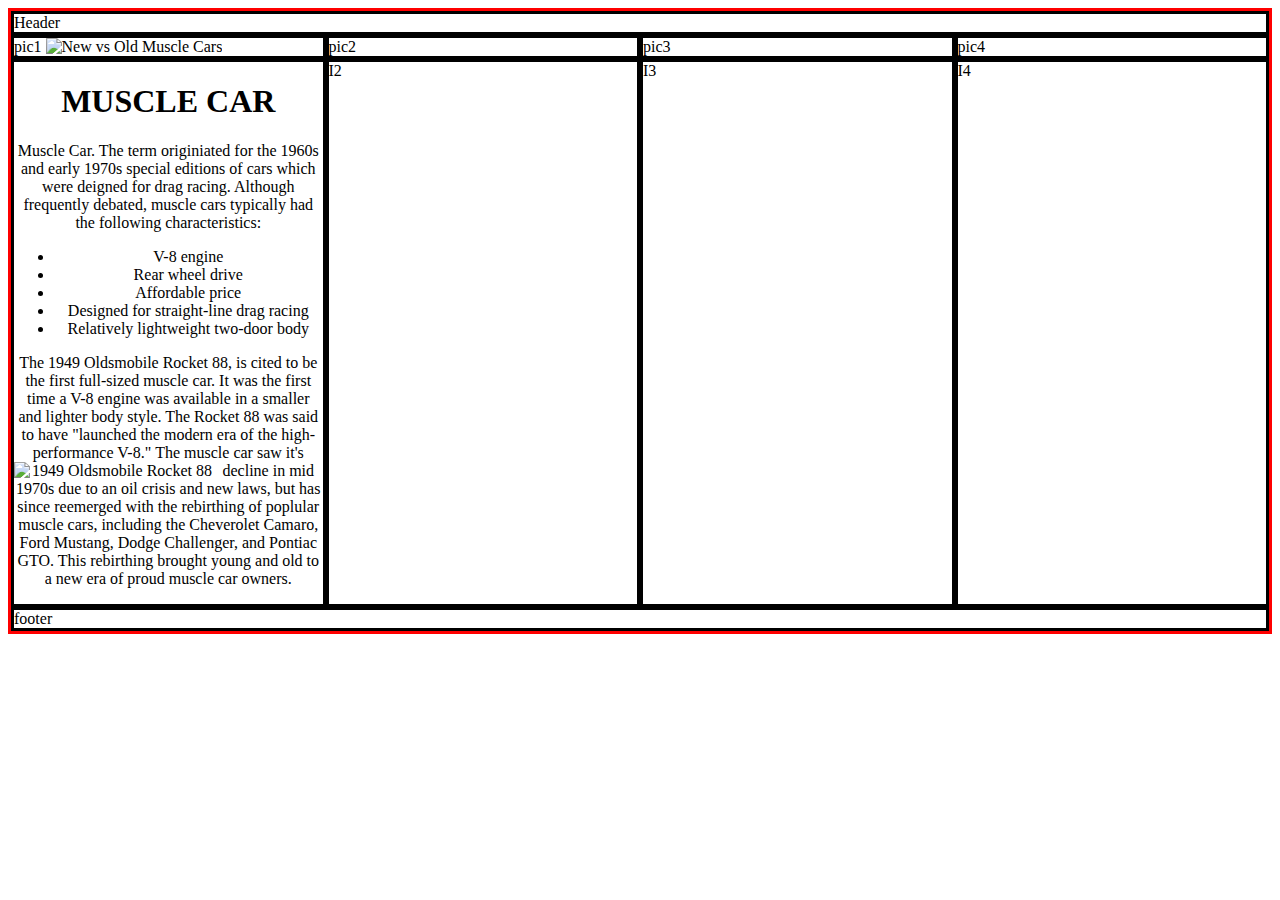
==== index.html @ 05084dff "Add files via upload" ====
<!DOCTYPE html>
<html lang="en">
    <head>
        <meta charset="UTF-8">
        <title>Some Web Pages</title>
        <link rel="stylesheet" href="project1styles.css">
    </head>
    <body>
        <div class="container">
            <div class="header">Header
            </div>
            <div class="pic1">pic1
              <img src="https://i.pinimg.com/236x/2f/83/95/2f839560bf8591264cfd39fd5572f728--old-school-vs.jpg"
                alt="New vs Old Muscle Cars">
            </div>
            <div class="pic2">pic2
            </div>
            <div class="pic3">pic3
            </div>
            <div class="pic4">pic4
            </div>
            <div class="info1">
              <h1>MUSCLE CAR</h1>
              <p>Muscle Car. The term originiated for the 1960s and early  1970s special editions of cars which were deigned for
                drag racing. Although frequently debated, muscle cars typically had the following characteristics:
                <ul>
                  <li>V-8 engine</li>
                  <li>Rear wheel drive</li>
                  <li>Affordable price</li>
                  <li>Designed for straight-line drag racing</li>
                  <li>Relatively lightweight two-door body</li>
                </ul>
                The 1949 Oldsmobile Rocket 88, is cited to be the first full-sized muscle car. It was the first time a V-8 engine
                was available in a smaller and lighter body style. The Rocket 88 was said to have "launched the modern era of the
                high-performance V-8." <img class="old"
                  src="https://upload.wikimedia.org/wikipedia/commons/thumb/0/07/1949_Oldsmobile_88.jpg/270px-1949_Oldsmobile_88.jpg"
                  alt="1949 Oldsmobile Rocket 88">
                The muscle car saw it's decline in mid 1970s due to an oil crisis and new laws, but has since reemerged with the
                rebirthing of poplular muscle cars, including the Cheverolet Camaro, Ford Mustang, Dodge Challenger, and Pontiac
                GTO. This rebirthing brought young and old to a new era of proud muscle car owners.
              </p>
            </div>
            <div class="info2">I2
            </div>
            <div class="info3">I3
            </div>
            <div class="info4">I4
            </div>
            <div class="footer">footer
            </div>
          </div>
        </div>
    </body>
</html>
---- project1styles.css ----
.container {
    display: grid;
    grid-template-columns: 1fr 1fr 1fr 1fr;
    grid-tmeplate-rows: 500px 1fr 3fr 1fr;
    grid-template-areas:
      "header header header header"
      "pic1 pic2 pic3 pic4"
      "info1 info2 info3 info4"
      "footer footer footer footer";
    border: solid;
    border-color: red;
  }
  .header {
    grid-area: "header";
    border: solid;
  }
  .footer {
    grid-area: "footer";
    border: solid;
  }
  .pic1 {
    grid-area: "pic1";
    border: solid;
  }
  .pic2 {
    grid-area: "pic2";
    border: solid;
  }.container {
    display: grid;
    grid-template-columns: 1fr 1fr 1fr 1fr;
    grid-tmeplate-rows: 500px 1fr 3fr 1fr;
    grid-template-areas:
      "header header header header"
      "pic1 pic2 pic3 pic4"
      "info1 info2 info3 info4"
      "footer footer footer footer";
    border: solid;
    border-color: red;
  }
  .header {
    grid-area: header;
    border: solid;
  }
  .footer {
    grid-area: footer;
    border: solid;
  }
  .pic1 {
    grid-area: pic1;
    border: solid;
  }
  .pic2 {
    grid-area: pic2;
    border: solid;
  }
  .pic3 {
    grid-area: pic3;
    border: solid;
  }
  .pic4 {
    grid-area: pic4;
    border: solid;
  }
  .info1 {
    grid-area: info1;
    border: solid;
    text-align: center;
  }
  .old {
    width: 200px;
    float: left;
  }
  .info2 {
    grid-area: info2;
    border: solid;
  }
  .info3 {
    grid-area: info3;
    border: solid;
  }
  .info4 {
    grid-area: info4;
    border: solid;
  }
  
  .pic3 {
    grid-area: "pic3";
    border: solid;
  }
  .pic4 {
    grid-area: "pic4";
    border: solid;
  }
  .info1 {
    grid-area: "info1";
    border: solid;
  }
  .info2 {
    grid-area: "info2";
    border: solid;
  }
  .info3 {
    grid-area: "info3";
    border: solid;
  }
  .info4 {
    grid-area: "info4";
    border: solid;
  }
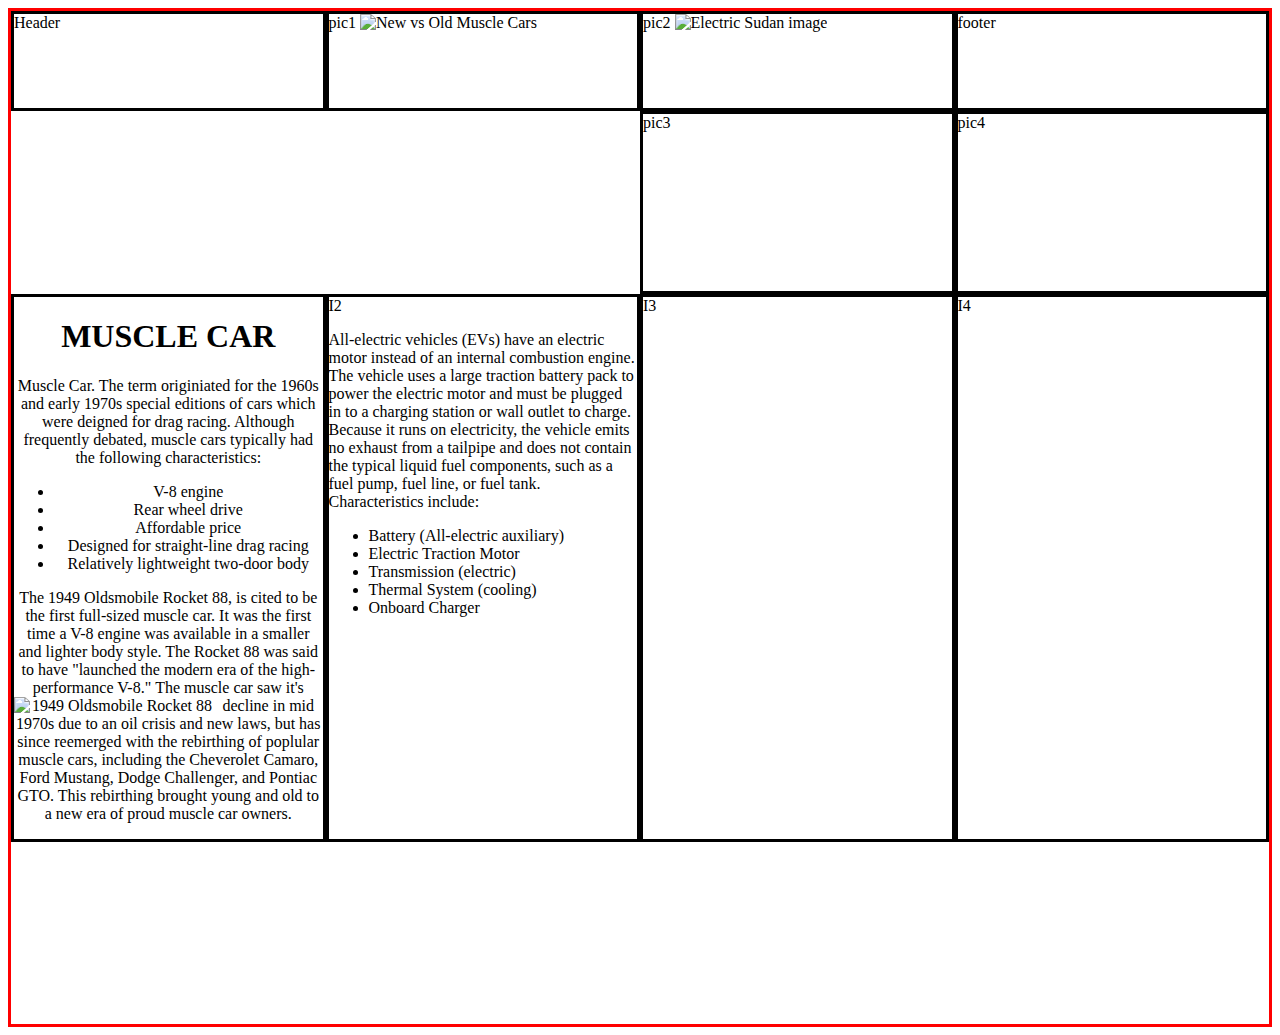
==== commit c7796ea1: "Update index.html" ====
--- a/index.html
+++ b/index.html
@@ -14,6 +14,8 @@
                 alt="New vs Old Muscle Cars">
             </div>
             <div class="pic2">pic2
+              <img src="https://afdc.energy.gov/sp/assets/car_pages/electric-c6dddcfed973673ca0cc28eddfcb3e385d56b94e8c33d7120aa3f125609e8249.jpg"
+                   alt="Electric Sudan image">
             </div>
             <div class="pic3">pic3
             </div>
@@ -41,6 +43,19 @@
               </p>
             </div>
             <div class="info2">I2
+                <p>All-electric vehicles (EVs) have an electric motor instead of an internal combustion engine. 
+                    The vehicle uses a large traction battery pack to power the electric motor and must be plugged in to a 
+                    charging station or wall outlet to charge. Because it runs on electricity, the vehicle emits no exhaust from 
+                    a tailpipe and does not contain the typical liquid fuel components, such as a fuel pump, fuel line, or fuel tank. 
+                    Characteristics include:
+                <ul>
+                  <li>Battery (All-electric auxiliary)</li>
+                  <li>Electric Traction Motor</li>
+                  <li>Transmission (electric)</li>
+                  <li>Thermal System (cooling)</li>
+                  <li>Onboard Charger</li>
+                </ul>
+                </p>
             </div>
             <div class="info3">I3
             </div>
@@ -51,4 +66,4 @@
           </div>
         </div>
     </body>
-</html>+</html>
--- a/project1styles.css
+++ b/project1styles.css
@@ -1,7 +1,7 @@
 .container {
     display: grid;
     grid-template-columns: 1fr 1fr 1fr 1fr;
-    grid-tmeplate-rows: 500px 1fr 3fr 1fr;
+    grid-template-rows: 100px 1fr 3fr 1fr;
     grid-template-areas:
       "header header header header"
       "pic1 pic2 pic3 pic4"
@@ -24,33 +24,6 @@
   }
   .pic2 {
     grid-area: "pic2";
-    border: solid;
-  }.container {
-    display: grid;
-    grid-template-columns: 1fr 1fr 1fr 1fr;
-    grid-tmeplate-rows: 500px 1fr 3fr 1fr;
-    grid-template-areas:
-      "header header header header"
-      "pic1 pic2 pic3 pic4"
-      "info1 info2 info3 info4"
-      "footer footer footer footer";
-    border: solid;
-    border-color: red;
-  }
-  .header {
-    grid-area: header;
-    border: solid;
-  }
-  .footer {
-    grid-area: footer;
-    border: solid;
-  }
-  .pic1 {
-    grid-area: pic1;
-    border: solid;
-  }
-  .pic2 {
-    grid-area: pic2;
     border: solid;
   }
   .pic3 {
@@ -107,4 +80,4 @@
     grid-area: "info4";
     border: solid;
   }
-  +  
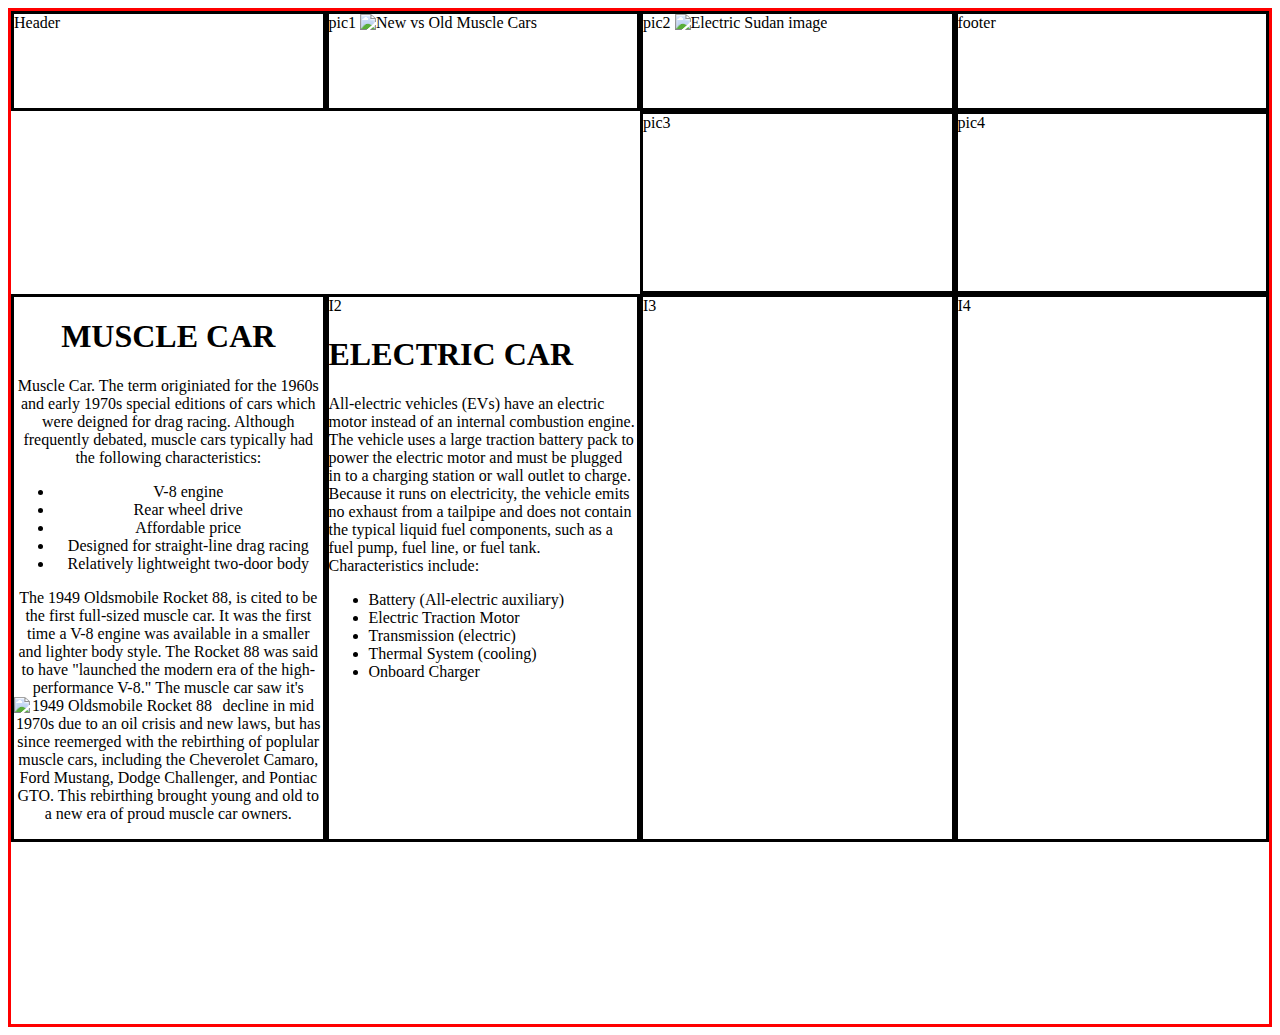
==== commit 16f20386: "Update index.html" ====
--- a/index.html
+++ b/index.html
@@ -43,6 +43,7 @@
               </p>
             </div>
             <div class="info2">I2
+                <h1>ELECTRIC CAR</h1>
                 <p>All-electric vehicles (EVs) have an electric motor instead of an internal combustion engine. 
                     The vehicle uses a large traction battery pack to power the electric motor and must be plugged in to a 
                     charging station or wall outlet to charge. Because it runs on electricity, the vehicle emits no exhaust from 
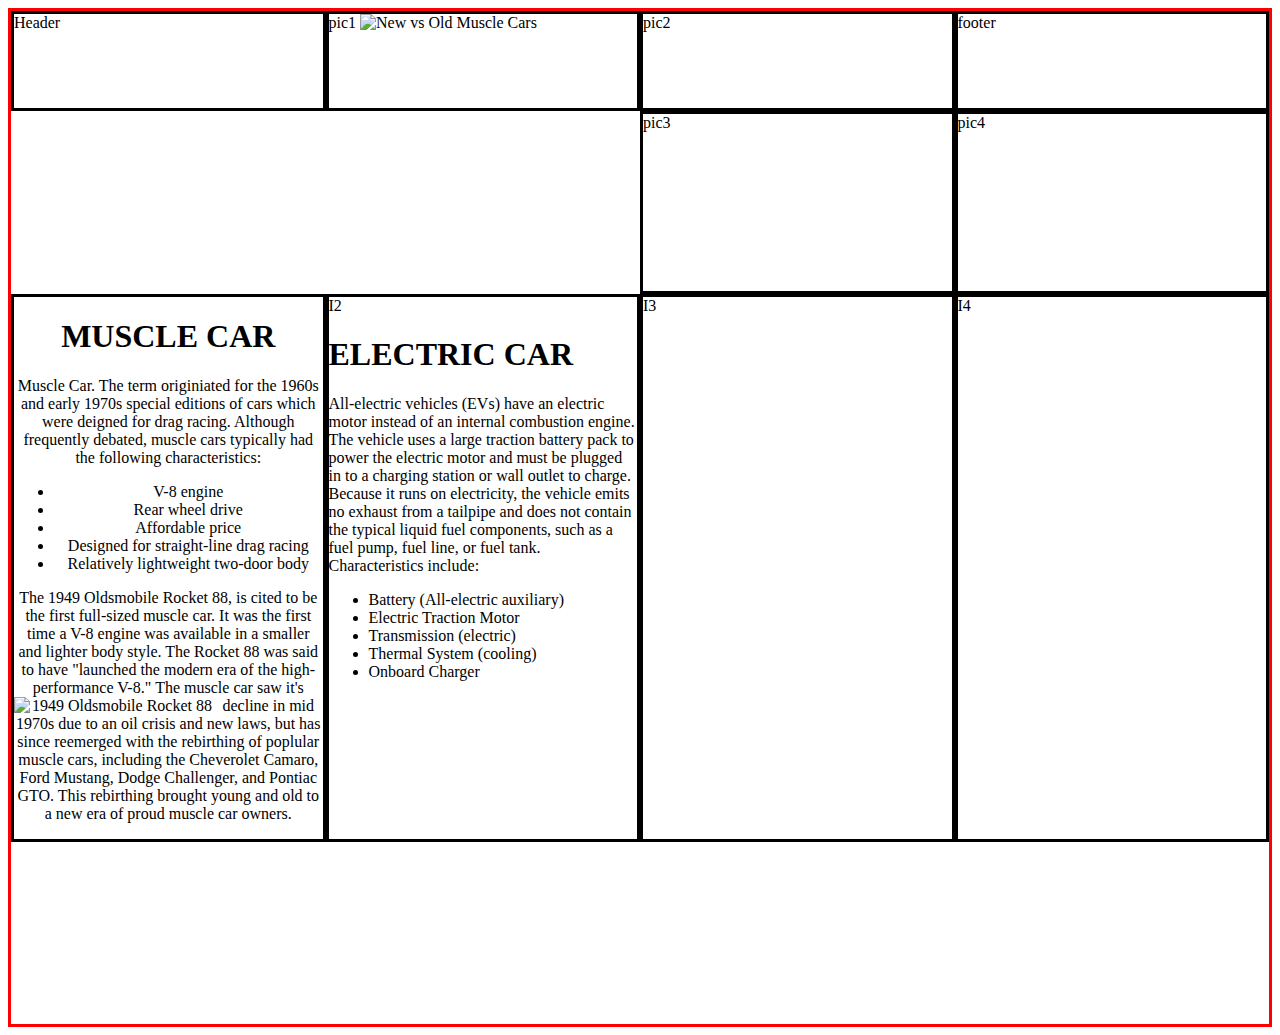
==== commit 29b90b37: "Update index.html" ====
--- a/index.html
+++ b/index.html
@@ -14,8 +14,6 @@
                 alt="New vs Old Muscle Cars">
             </div>
             <div class="pic2">pic2
-              <img src="https://afdc.energy.gov/sp/assets/car_pages/electric-c6dddcfed973673ca0cc28eddfcb3e385d56b94e8c33d7120aa3f125609e8249.jpg"
-                   alt="Electric Sudan image">
             </div>
             <div class="pic3">pic3
             </div>
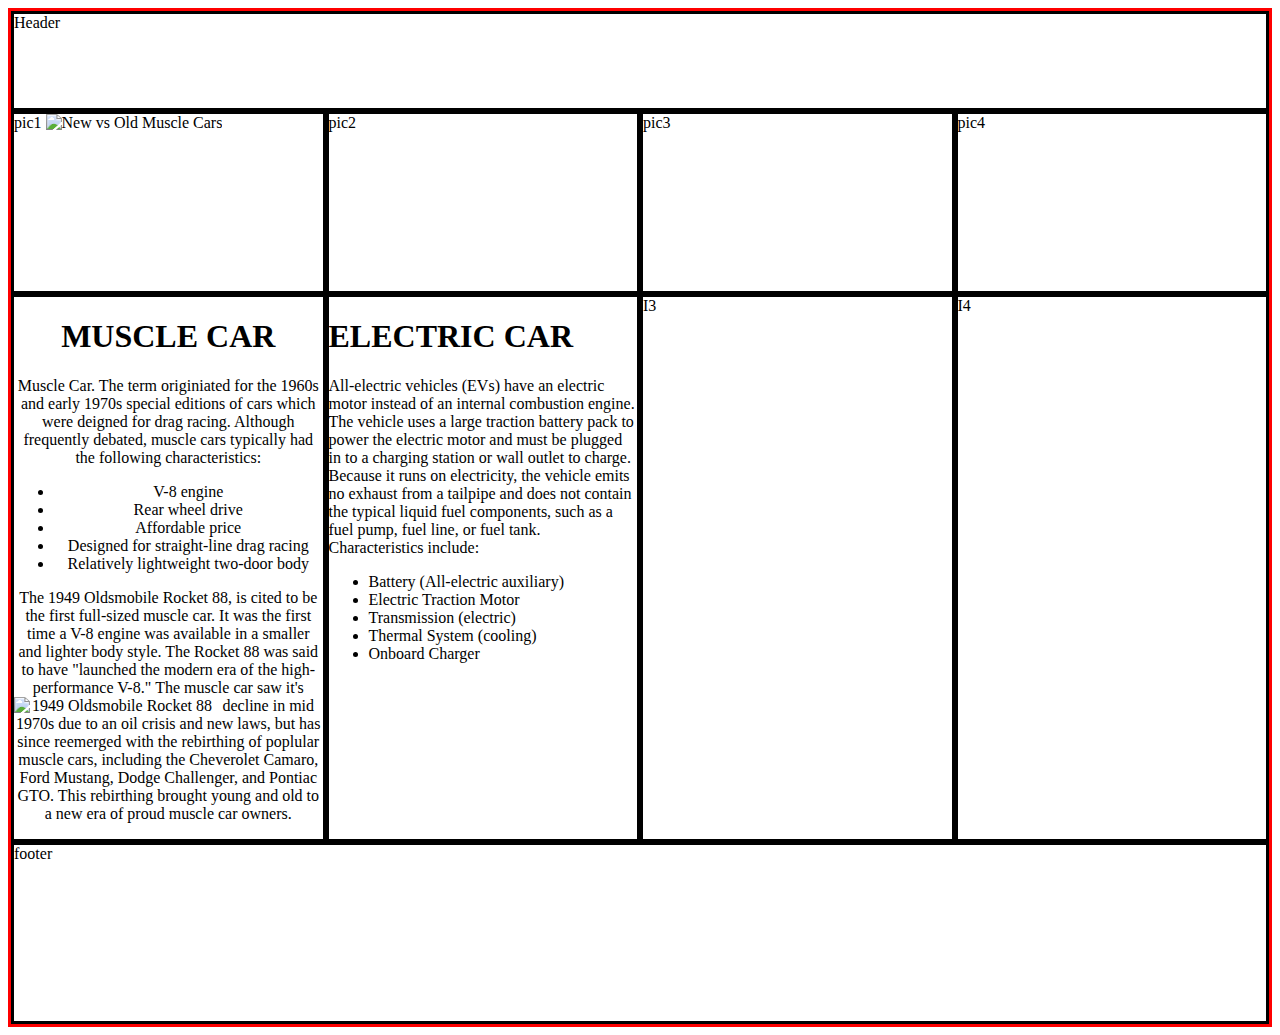
==== commit 7bae4e2e: "Update index.html" ====
--- a/index.html
+++ b/index.html
@@ -40,7 +40,7 @@
                 GTO. This rebirthing brought young and old to a new era of proud muscle car owners.
               </p>
             </div>
-            <div class="info2">I2
+            <div class="info2">
                 <h1>ELECTRIC CAR</h1>
                 <p>All-electric vehicles (EVs) have an electric motor instead of an internal combustion engine. 
                     The vehicle uses a large traction battery pack to power the electric motor and must be plugged in to a 
--- a/project1styles.css
+++ b/project1styles.css
@@ -11,19 +11,19 @@
     border-color: red;
   }
   .header {
-    grid-area: "header";
+    grid-area: header;
     border: solid;
   }
   .footer {
-    grid-area: "footer";
+    grid-area: footer;
     border: solid;
   }
   .pic1 {
-    grid-area: "pic1";
+    grid-area: pic1;
     border: solid;
   }
   .pic2 {
-    grid-area: "pic2";
+    grid-area: pic2;
     border: solid;
   }
   .pic3 {
@@ -56,28 +56,5 @@
     border: solid;
   }
   
-  .pic3 {
-    grid-area: "pic3";
-    border: solid;
-  }
-  .pic4 {
-    grid-area: "pic4";
-    border: solid;
-  }
-  .info1 {
-    grid-area: "info1";
-    border: solid;
-  }
-  .info2 {
-    grid-area: "info2";
-    border: solid;
-  }
-  .info3 {
-    grid-area: "info3";
-    border: solid;
-  }
-  .info4 {
-    grid-area: "info4";
-    border: solid;
-  }
   
+  
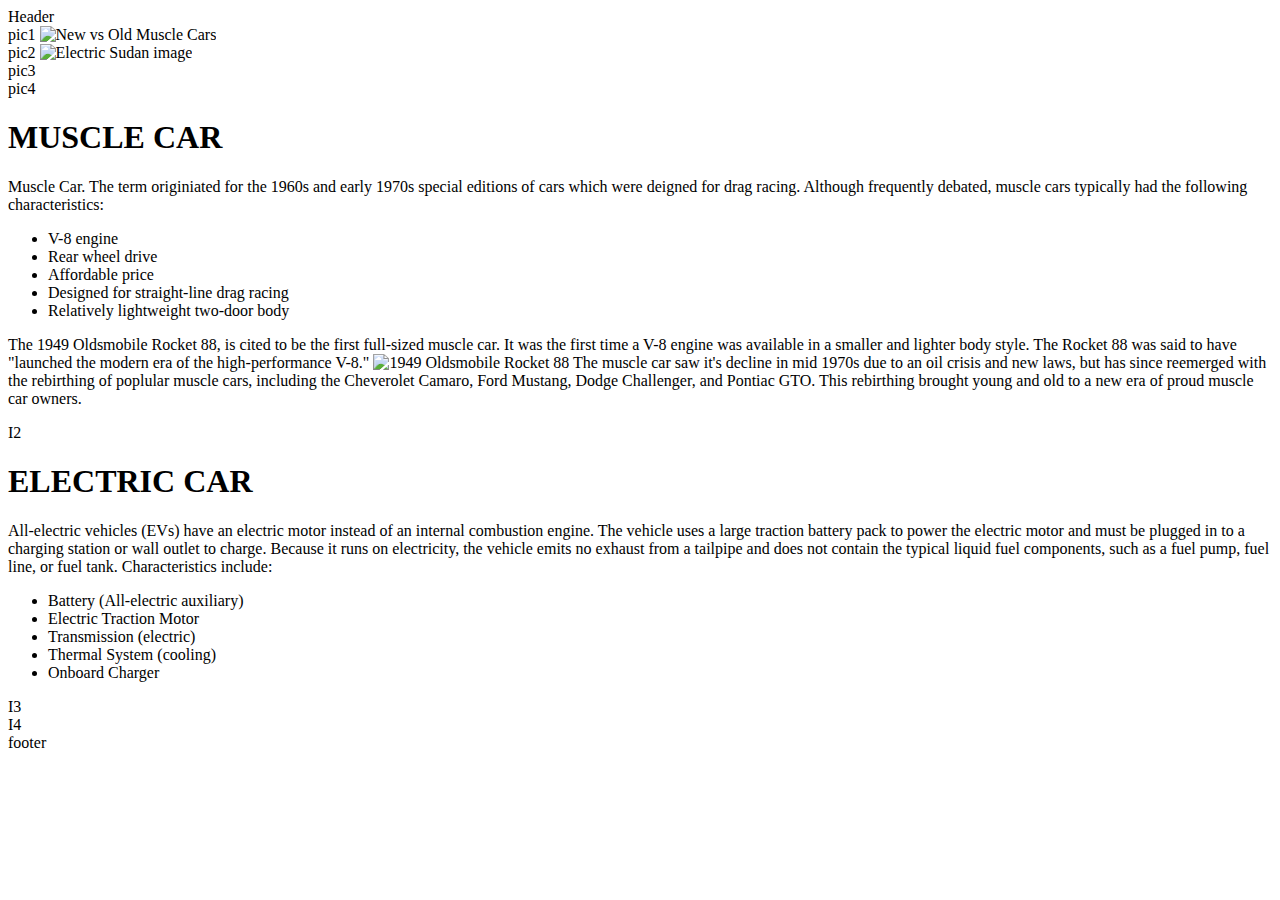
==== commit 2e63e3a1: "Re-adding mjimenez index.html" ====
--- a/index.html
+++ b/index.html
@@ -1,68 +1,70 @@
-<!DOCTYPE html>
-<html lang="en">
-    <head>
-        <meta charset="UTF-8">
-        <title>Some Web Pages</title>
-        <link rel="stylesheet" href="project1styles.css">
-    </head>
-    <body>
-        <div class="container">
-            <div class="header">Header
-            </div>
-            <div class="pic1">pic1
-              <img src="https://i.pinimg.com/236x/2f/83/95/2f839560bf8591264cfd39fd5572f728--old-school-vs.jpg"
-                alt="New vs Old Muscle Cars">
-            </div>
-            <div class="pic2">pic2
-            </div>
-            <div class="pic3">pic3
-            </div>
-            <div class="pic4">pic4
-            </div>
-            <div class="info1">
-              <h1>MUSCLE CAR</h1>
-              <p>Muscle Car. The term originiated for the 1960s and early  1970s special editions of cars which were deigned for
-                drag racing. Although frequently debated, muscle cars typically had the following characteristics:
-                <ul>
-                  <li>V-8 engine</li>
-                  <li>Rear wheel drive</li>
-                  <li>Affordable price</li>
-                  <li>Designed for straight-line drag racing</li>
-                  <li>Relatively lightweight two-door body</li>
-                </ul>
-                The 1949 Oldsmobile Rocket 88, is cited to be the first full-sized muscle car. It was the first time a V-8 engine
-                was available in a smaller and lighter body style. The Rocket 88 was said to have "launched the modern era of the
-                high-performance V-8." <img class="old"
-                  src="https://upload.wikimedia.org/wikipedia/commons/thumb/0/07/1949_Oldsmobile_88.jpg/270px-1949_Oldsmobile_88.jpg"
-                  alt="1949 Oldsmobile Rocket 88">
-                The muscle car saw it's decline in mid 1970s due to an oil crisis and new laws, but has since reemerged with the
-                rebirthing of poplular muscle cars, including the Cheverolet Camaro, Ford Mustang, Dodge Challenger, and Pontiac
-                GTO. This rebirthing brought young and old to a new era of proud muscle car owners.
-              </p>
-            </div>
-            <div class="info2">
-                <h1>ELECTRIC CAR</h1>
-                <p>All-electric vehicles (EVs) have an electric motor instead of an internal combustion engine. 
-                    The vehicle uses a large traction battery pack to power the electric motor and must be plugged in to a 
-                    charging station or wall outlet to charge. Because it runs on electricity, the vehicle emits no exhaust from 
-                    a tailpipe and does not contain the typical liquid fuel components, such as a fuel pump, fuel line, or fuel tank. 
-                    Characteristics include:
-                <ul>
-                  <li>Battery (All-electric auxiliary)</li>
-                  <li>Electric Traction Motor</li>
-                  <li>Transmission (electric)</li>
-                  <li>Thermal System (cooling)</li>
-                  <li>Onboard Charger</li>
-                </ul>
-                </p>
-            </div>
-            <div class="info3">I3
-            </div>
-            <div class="info4">I4
-            </div>
-            <div class="footer">footer
-            </div>
-          </div>
-        </div>
-    </body>
-</html>
+<!DOCTYPE html>
+<html lang="en">
+    <head>
+        <meta charset="UTF-8">
+        <title>Some Web Pages</title>
+        <link rel="stylesheet" href="project1styles.css">
+    </head>
+    <body>
+        <div class="container">
+            <div class="header">Header
+            </div>
+            <div class="pic1">pic1
+              <img src="https://i.pinimg.com/236x/2f/83/95/2f839560bf8591264cfd39fd5572f728--old-school-vs.jpg"
+                alt="New vs Old Muscle Cars">
+            </div>
+            <div class="pic2">pic2
+              <img src="https://afdc.energy.gov/sp/assets/car_pages/electric-c6dddcfed973673ca0cc28eddfcb3e385d56b94e8c33d7120aa3f125609e8249.jpg"
+                   alt="Electric Sudan image">
+            </div>
+            <div class="pic3">pic3
+            </div>
+            <div class="pic4">pic4
+            </div>
+            <div class="info1">
+              <h1>MUSCLE CAR</h1>
+              <p>Muscle Car. The term originiated for the 1960s and early  1970s special editions of cars which were deigned for
+                drag racing. Although frequently debated, muscle cars typically had the following characteristics:
+                <ul>
+                  <li>V-8 engine</li>
+                  <li>Rear wheel drive</li>
+                  <li>Affordable price</li>
+                  <li>Designed for straight-line drag racing</li>
+                  <li>Relatively lightweight two-door body</li>
+                </ul>
+                The 1949 Oldsmobile Rocket 88, is cited to be the first full-sized muscle car. It was the first time a V-8 engine
+                was available in a smaller and lighter body style. The Rocket 88 was said to have "launched the modern era of the
+                high-performance V-8." <img class="old"
+                  src="https://upload.wikimedia.org/wikipedia/commons/thumb/0/07/1949_Oldsmobile_88.jpg/270px-1949_Oldsmobile_88.jpg"
+                  alt="1949 Oldsmobile Rocket 88">
+                The muscle car saw it's decline in mid 1970s due to an oil crisis and new laws, but has since reemerged with the
+                rebirthing of poplular muscle cars, including the Cheverolet Camaro, Ford Mustang, Dodge Challenger, and Pontiac
+                GTO. This rebirthing brought young and old to a new era of proud muscle car owners.
+              </p>
+            </div>
+            <div class="info2">I2
+                <h1>ELECTRIC CAR</h1>
+                <p>All-electric vehicles (EVs) have an electric motor instead of an internal combustion engine. 
+                    The vehicle uses a large traction battery pack to power the electric motor and must be plugged in to a 
+                    charging station or wall outlet to charge. Because it runs on electricity, the vehicle emits no exhaust from 
+                    a tailpipe and does not contain the typical liquid fuel components, such as a fuel pump, fuel line, or fuel tank. 
+                    Characteristics include:
+                <ul>
+                  <li>Battery (All-electric auxiliary)</li>
+                  <li>Electric Traction Motor</li>
+                  <li>Transmission (electric)</li>
+                  <li>Thermal System (cooling)</li>
+                  <li>Onboard Charger</li>
+                </ul>
+                </p>
+            </div>
+            <div class="info3">I3
+            </div>
+            <div class="info4">I4
+            </div>
+            <div class="footer">footer
+            </div>
+          </div>
+        </div>
+    </body>
+</html>
